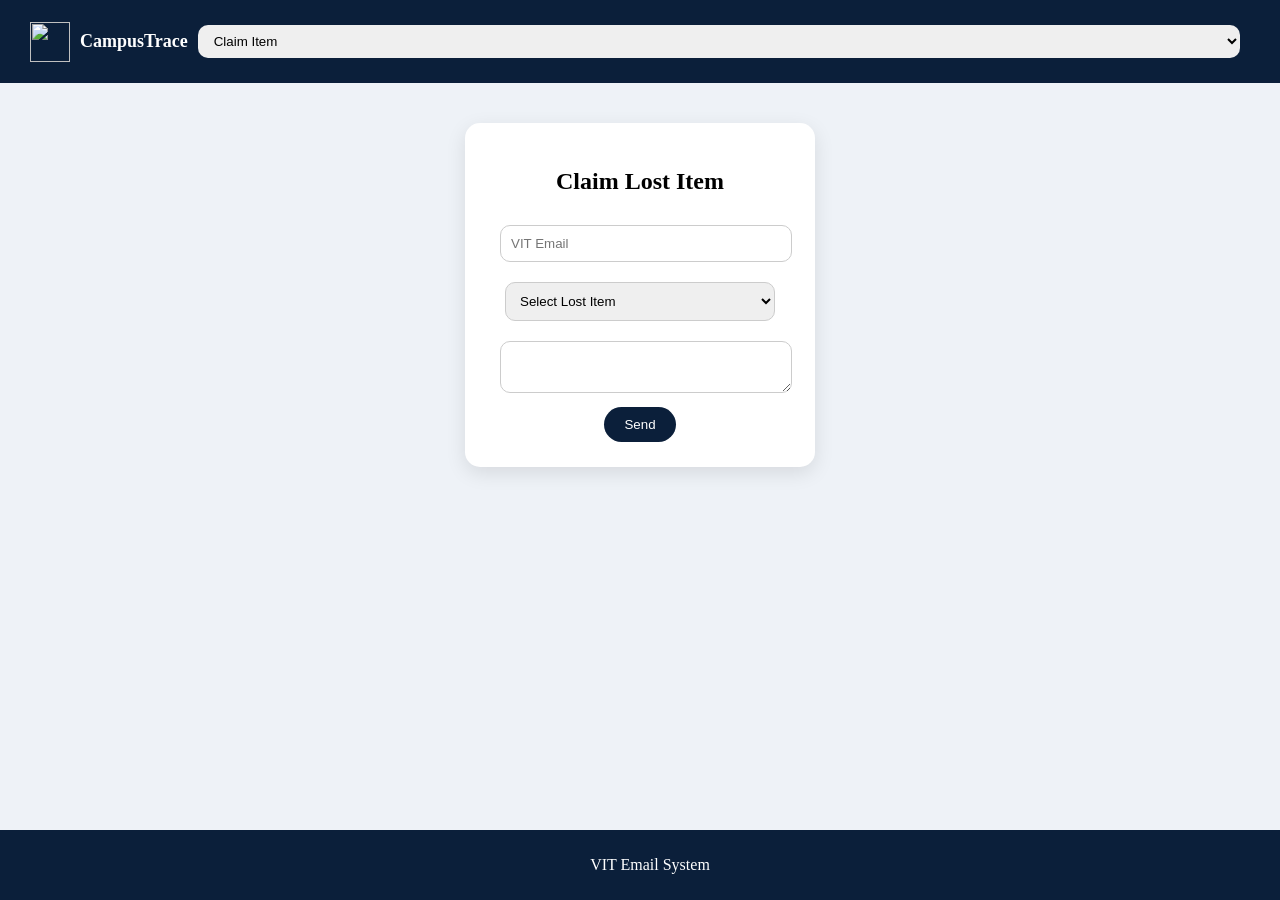
==== claim.html @ 725d88db "Add files via upload" ====
<!DOCTYPE html>
<html>
<head>
<title>Claim</title>
<link rel="stylesheet" href="style.css">
</head>
<body>

<header>
<div class="logo">
<img src="/Applications/XAMPP/xamppfiles/htdocs/images/vit.png" class="logo-img">
<span>CampusTrace</span>
</div>

<select onchange="navigate(this.value)" class="dropdown" id="nav">
<option value="index.html">Home</option>
<option value="report.html">Report Item</option>
<option value="items.html">Search Items</option>
<option value="claim.html">Claim Item</option>
</select>
</header>

<div class="card-container">
<div class="form-card">

<h2>Claim Lost Item</h2>

<input type="text" id="email" placeholder="VIT Email">
<select id="lostItems"></select>
<textarea id="msg"></textarea>

<button onclick="sendMail()">Send</button>

</div>
</div>

<footer>
<p>VIT Email System</p>
</footer>

<script>
function navigate(page){
if(page) window.location.href = page;
}

let current = window.location.pathname.split("/").pop();
let nav = document.getElementById("nav");

if(nav){
for(let i=0;i<nav.options.length;i++){
if(nav.options[i].value === current){
nav.selectedIndex = i;
}
}
}
</script>

<script src="script.js"></script>
</body>
</html>
---- style.css ----
body{
margin:0;
font-family:Segoe UI;
background:#eef2f7;
}

header{
background:#0b1f3a;
color:white;
display:flex;
justify-content:space-between;
align-items:center;
padding:15px 30px;
position:sticky;
top:0;
z-index:1000;
}

.logo{
display:flex;
align-items:center;
gap:10px;
font-weight:bold;
font-size:18px;
}

.logo-img{
width:40px;
height:40px;
object-fit:contain;
transition:0.3s;
}

.logo-img:hover{
transform:scale(1.1);
}

.dropdown{
padding:8px 12px;
border-radius:10px;
border:none;
cursor:pointer;
}

.home{
text-align:center;
margin-top:60px;
}

.home h1{
font-size:36px;
color:#0b1f3a;
}

.home p{
color:#555;
}

.features{
display:flex;
justify-content:center;
gap:20px;
margin-top:40px;
flex-wrap:wrap;
}

.feature-card{
background:white;
padding:20px;
border-radius:15px;
width:200px;
box-shadow:0 4px 10px rgba(0,0,0,0.1);
transition:0.3s;
}

.feature-card:hover{
transform:translateY(-5px);
}

.stats{
margin-top:30px;
text-align:center;
font-weight:bold;
color:#0b1f3a;
}

.quick{
display:flex;
justify-content:center;
align-items:center;
gap:20px;
margin-top:30px;
}

.quick a{
display:inline-block;
padding:12px 25px;
background:#0b1f3a;
color:white;
border-radius:25px;
text-decoration:none;
font-weight:500;
font-size:16px;
transition:0.3s;
box-shadow:0 4px 10px rgba(0,0,0,0.1);
}

.quick a:hover{
background:#163d6b;
transform:translateY(-2px);
}

.card-container{
text-align:center;
margin-top:40px;
}

.form-card{
background:white;
padding:25px;
width:300px;
margin:auto;
border-radius:15px;
box-shadow:0 6px 20px rgba(0,0,0,0.1);
}

input,select,textarea{
width:90%;
margin:10px;
padding:10px;
border-radius:10px;
border:1px solid #ccc;
outline:none;
}

.search{
width:250px;
margin-bottom:20px;
}

button{
padding:10px 20px;
border:none;
background:#0b1f3a;
color:white;
border-radius:20px;
cursor:pointer;
transition:0.3s;
}

button:hover{
background:#163d6b;
}

#list{
display:flex;
flex-wrap:wrap;
justify-content:center;
}

.card{
background:white;
margin:10px;
padding:15px;
width:250px;
border-radius:15px;
box-shadow:0 6px 20px rgba(0,0,0,0.1);
transition:0.3s;
}

.card:hover{
background:#f1f1f1;
transform:translateY(-3px);
cursor:pointer;
}

.highlight{
background:lightgrey;
padding:2px 5px;
border-radius:5px;
}

.lost{
border-left:5px solid red;
}

.found{
border-left:5px solid green;
}

footer{
background:#0b1f3a;
color:white;
text-align:center;
padding:10px;
position:fixed;
bottom:0;
width:100%;
}
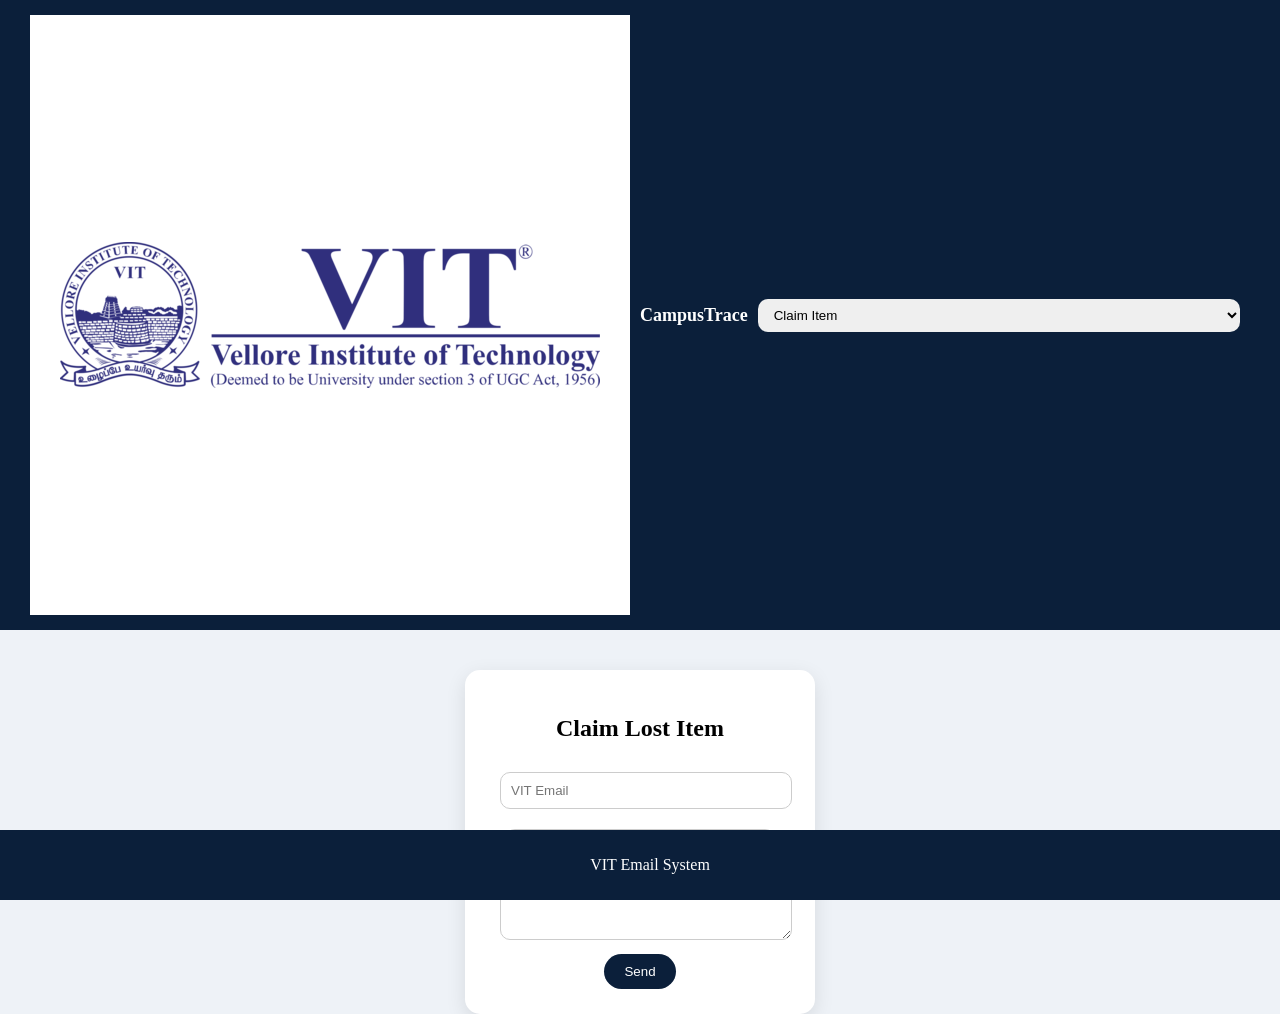
==== commit 9a90a463: "Update logo image source in claim.html" ====
--- a/claim.html
+++ b/claim.html
@@ -8,7 +8,7 @@
 
 <header>
 <div class="logo">
-<img src="/Applications/XAMPP/xamppfiles/htdocs/images/vit.png" class="logo-img">
+<img src="vit.jpg" class="logo">
 <span>CampusTrace</span>
 </div>
 
@@ -57,4 +57,4 @@
 
 <script src="script.js"></script>
 </body>
-</html>+</html>
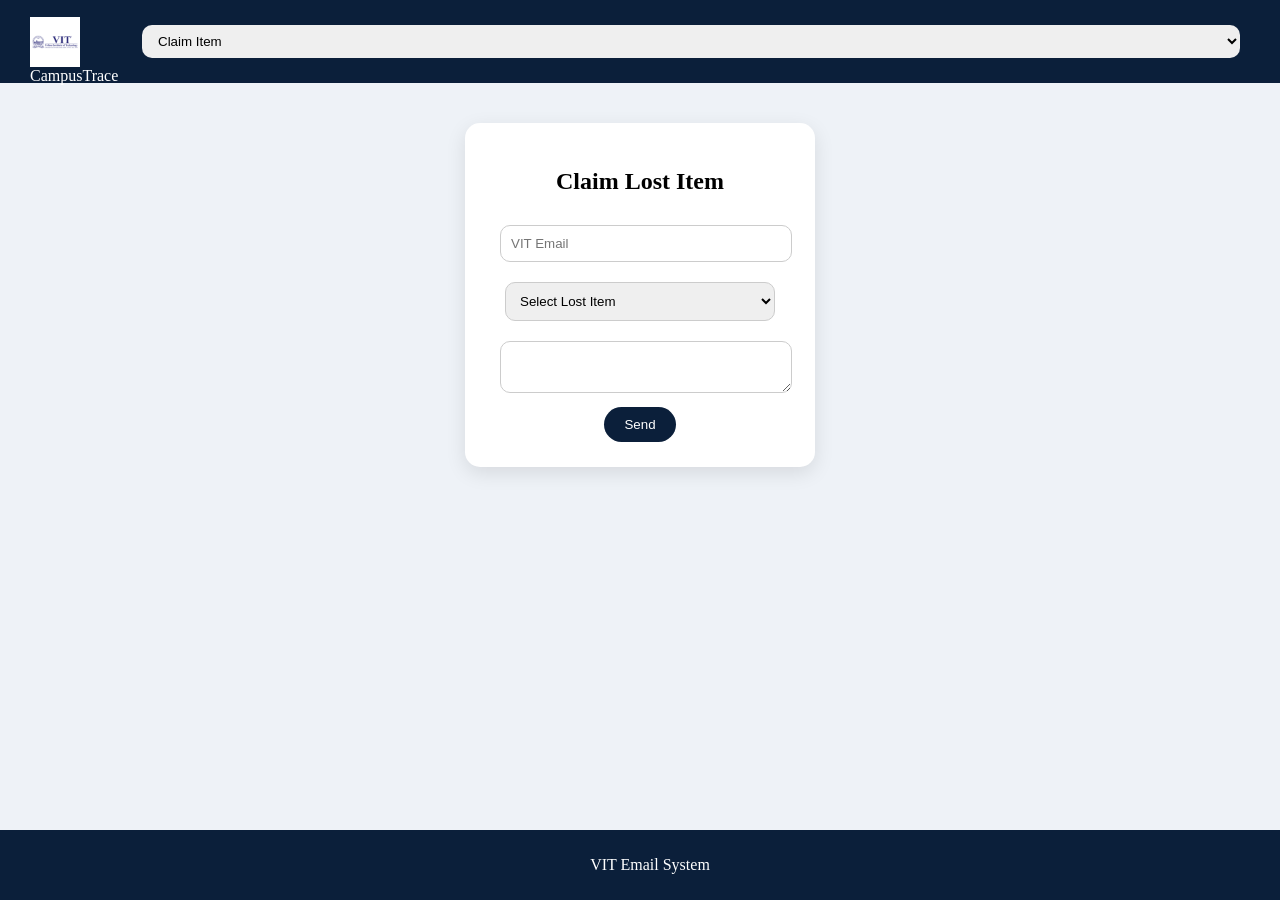
==== commit e07e9a3b: "Update claim.html" ====
--- a/claim.html
+++ b/claim.html
@@ -8,7 +8,7 @@
 
 <header>
 <div class="logo">
-<img src="vit.jpg" class="logo">
+<img src="https://reddysurya996.github.io/webproj2/vit.jpg" class="logo">
 <span>CampusTrace</span>
 </div>
 
--- a/style.css
+++ b/style.css
@@ -16,14 +16,12 @@
 z-index:1000;
 }
 
-.logo{
-display:flex;
-align-items:center;
-gap:10px;
-font-weight:bold;
-font-size:18px;
+.logo {
+  width: 50px;
+  height: 50px;
+  object-fit: contain;
+  display: block;
 }
-
 .logo-img{
 width:40px;
 height:40px;
@@ -196,4 +194,4 @@
 position:fixed;
 bottom:0;
 width:100%;
-}+}
